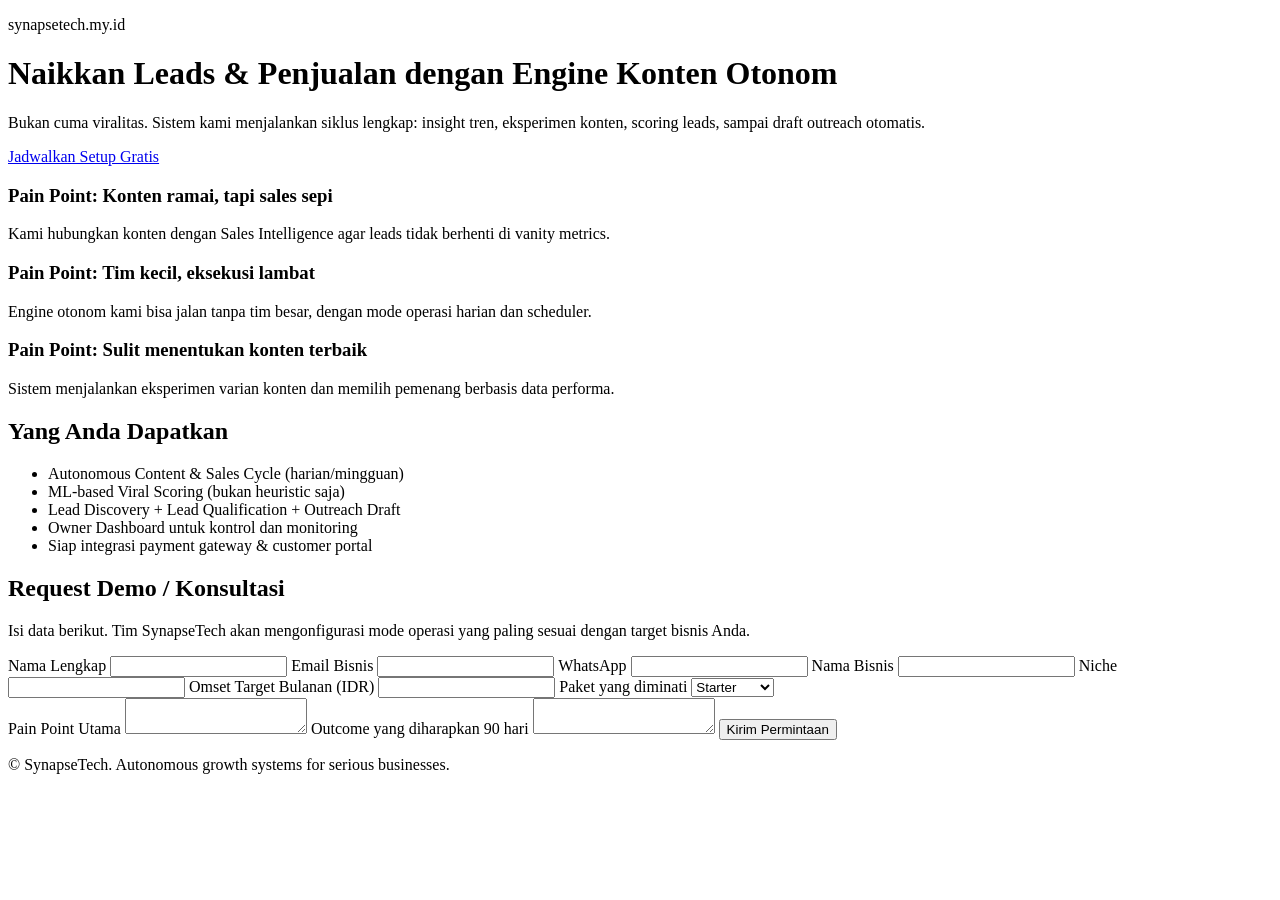
==== website/index.html @ 0252d908 "Add SynapseTech website and customer intake pipeline Co-authored-by: Boy-creator-web <Boy-creator-we" ====
<!doctype html>
<html lang="en">
  <head>
    <meta charset="UTF-8" />
    <meta name="viewport" content="width=device-width, initial-scale=1.0" />
    <title>SynapseTech | Autonomous Viral & Sales Engine</title>
    <meta
      name="description"
      content="SynapseTech membantu bisnis menaikkan leads dan penjualan dengan engine konten viral + sales intelligence yang berjalan otomatis."
    />
    <link rel="stylesheet" href="/styles.css" />
  </head>
  <body>
    <header class="hero">
      <div class="container">
        <p class="eyebrow">synapsetech.my.id</p>
        <h1>Naikkan Leads & Penjualan dengan Engine Konten Otonom</h1>
        <p class="subtitle">
          Bukan cuma viralitas. Sistem kami menjalankan siklus lengkap: insight tren, eksperimen
          konten, scoring leads, sampai draft outreach otomatis.
        </p>
        <a class="btn btn-primary" href="#contact-form">Jadwalkan Setup Gratis</a>
      </div>
    </header>

    <main>
      <section class="section">
        <div class="container grid-3">
          <article class="card">
            <h3>Pain Point: Konten ramai, tapi sales sepi</h3>
            <p>
              Kami hubungkan konten dengan Sales Intelligence agar leads tidak berhenti di vanity
              metrics.
            </p>
          </article>
          <article class="card">
            <h3>Pain Point: Tim kecil, eksekusi lambat</h3>
            <p>
              Engine otonom kami bisa jalan tanpa tim besar, dengan mode operasi harian dan scheduler.
            </p>
          </article>
          <article class="card">
            <h3>Pain Point: Sulit menentukan konten terbaik</h3>
            <p>
              Sistem menjalankan eksperimen varian konten dan memilih pemenang berbasis data performa.
            </p>
          </article>
        </div>
      </section>

      <section class="section section-dark">
        <div class="container">
          <h2>Yang Anda Dapatkan</h2>
          <ul class="feature-list">
            <li>Autonomous Content & Sales Cycle (harian/mingguan)</li>
            <li>ML-based Viral Scoring (bukan heuristic saja)</li>
            <li>Lead Discovery + Lead Qualification + Outreach Draft</li>
            <li>Owner Dashboard untuk kontrol dan monitoring</li>
            <li>Siap integrasi payment gateway & customer portal</li>
          </ul>
        </div>
      </section>

      <section class="section" id="contact-form">
        <div class="container">
          <h2>Request Demo / Konsultasi</h2>
          <p class="subtitle">
            Isi data berikut. Tim SynapseTech akan mengonfigurasi mode operasi yang paling sesuai dengan
            target bisnis Anda.
          </p>

          <form id="intakeForm" class="form">
            <div class="form-grid">
              <label>
                Nama Lengkap
                <input name="full_name" required maxlength="120" />
              </label>
              <label>
                Email Bisnis
                <input name="email" type="email" required maxlength="255" />
              </label>
              <label>
                WhatsApp
                <input name="phone" required maxlength="32" />
              </label>
              <label>
                Nama Bisnis
                <input name="business_name" required maxlength="180" />
              </label>
              <label>
                Niche
                <input name="niche" required maxlength="150" />
              </label>
              <label>
                Omset Target Bulanan (IDR)
                <input name="monthly_revenue_target" type="number" min="0" step="100000" />
              </label>
              <label>
                Paket yang diminati
                <select name="preferred_plan">
                  <option value="starter">Starter</option>
                  <option value="growth">Growth</option>
                  <option value="pro">Pro</option>
                  <option value="enterprise">Enterprise</option>
                </select>
              </label>
            </div>

            <label>
              Pain Point Utama
              <textarea name="pain_point" required maxlength="2000"></textarea>
            </label>

            <label>
              Outcome yang diharapkan 90 hari
              <textarea name="desired_outcome" required maxlength="2000"></textarea>
            </label>

            <button type="submit" class="btn btn-primary">Kirim Permintaan</button>
            <p id="formStatus" class="form-status" aria-live="polite"></p>
          </form>
        </div>
      </section>
    </main>

    <footer class="footer">
      <div class="container">
        <p>© <span id="year"></span> SynapseTech. Autonomous growth systems for serious businesses.</p>
      </div>
    </footer>

    <script src="/script.js"></script>
  </body>
</html>
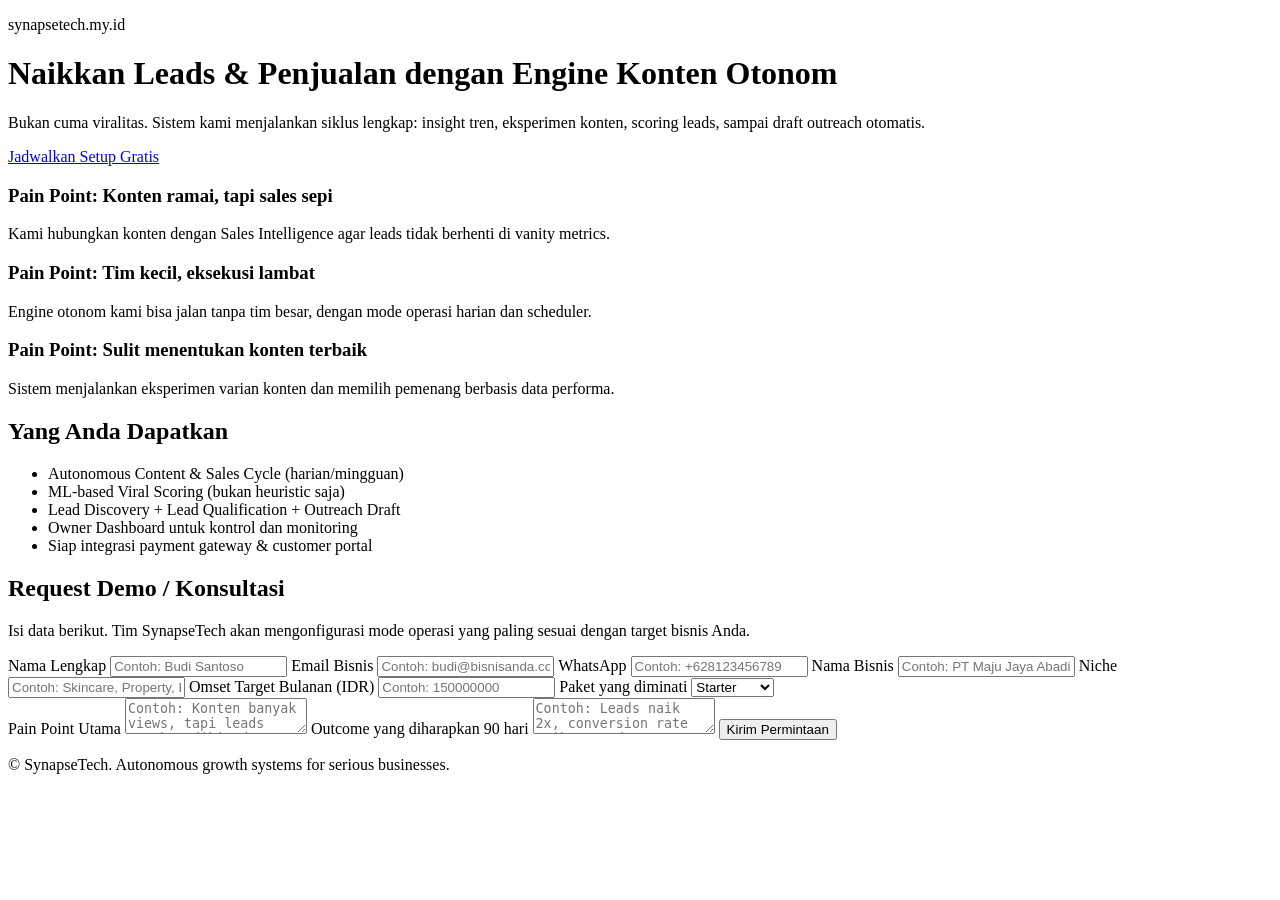
==== commit a0476171: "Add placeholders to intake fields and keep WhatsApp after email Co-authored-by: Boy-creator-web <Boy" ====
--- a/website/index.html
+++ b/website/index.html
@@ -73,27 +73,59 @@
             <div class="form-grid">
               <label>
                 Nama Lengkap
-                <input name="full_name" required maxlength="120" />
+                <input
+                  name="full_name"
+                  required
+                  maxlength="120"
+                  placeholder="Contoh: Budi Santoso"
+                />
               </label>
               <label>
                 Email Bisnis
-                <input name="email" type="email" required maxlength="255" />
+                <input
+                  name="email"
+                  type="email"
+                  required
+                  maxlength="255"
+                  placeholder="Contoh: budi@bisnisanda.com"
+                />
               </label>
               <label>
                 WhatsApp
-                <input name="phone" required maxlength="32" />
+                <input
+                  name="phone"
+                  required
+                  maxlength="32"
+                  placeholder="Contoh: +628123456789"
+                />
               </label>
               <label>
                 Nama Bisnis
-                <input name="business_name" required maxlength="180" />
+                <input
+                  name="business_name"
+                  required
+                  maxlength="180"
+                  placeholder="Contoh: PT Maju Jaya Abadi"
+                />
               </label>
               <label>
                 Niche
-                <input name="niche" required maxlength="150" />
+                <input
+                  name="niche"
+                  required
+                  maxlength="150"
+                  placeholder="Contoh: Skincare, Property, Edukasi"
+                />
               </label>
               <label>
                 Omset Target Bulanan (IDR)
-                <input name="monthly_revenue_target" type="number" min="0" step="100000" />
+                <input
+                  name="monthly_revenue_target"
+                  type="number"
+                  min="0"
+                  step="100000"
+                  placeholder="Contoh: 150000000"
+                />
               </label>
               <label>
                 Paket yang diminati
@@ -108,12 +140,22 @@
 
             <label>
               Pain Point Utama
-              <textarea name="pain_point" required maxlength="2000"></textarea>
+              <textarea
+                name="pain_point"
+                required
+                maxlength="2000"
+                placeholder="Contoh: Konten banyak views, tapi leads masuk sedikit dan closing lambat."
+              ></textarea>
             </label>
 
             <label>
               Outcome yang diharapkan 90 hari
-              <textarea name="desired_outcome" required maxlength="2000"></textarea>
+              <textarea
+                name="desired_outcome"
+                required
+                maxlength="2000"
+                placeholder="Contoh: Leads naik 2x, conversion rate naik 30%, dan proses follow-up lebih cepat."
+              ></textarea>
             </label>
 
             <button type="submit" class="btn btn-primary">Kirim Permintaan</button>
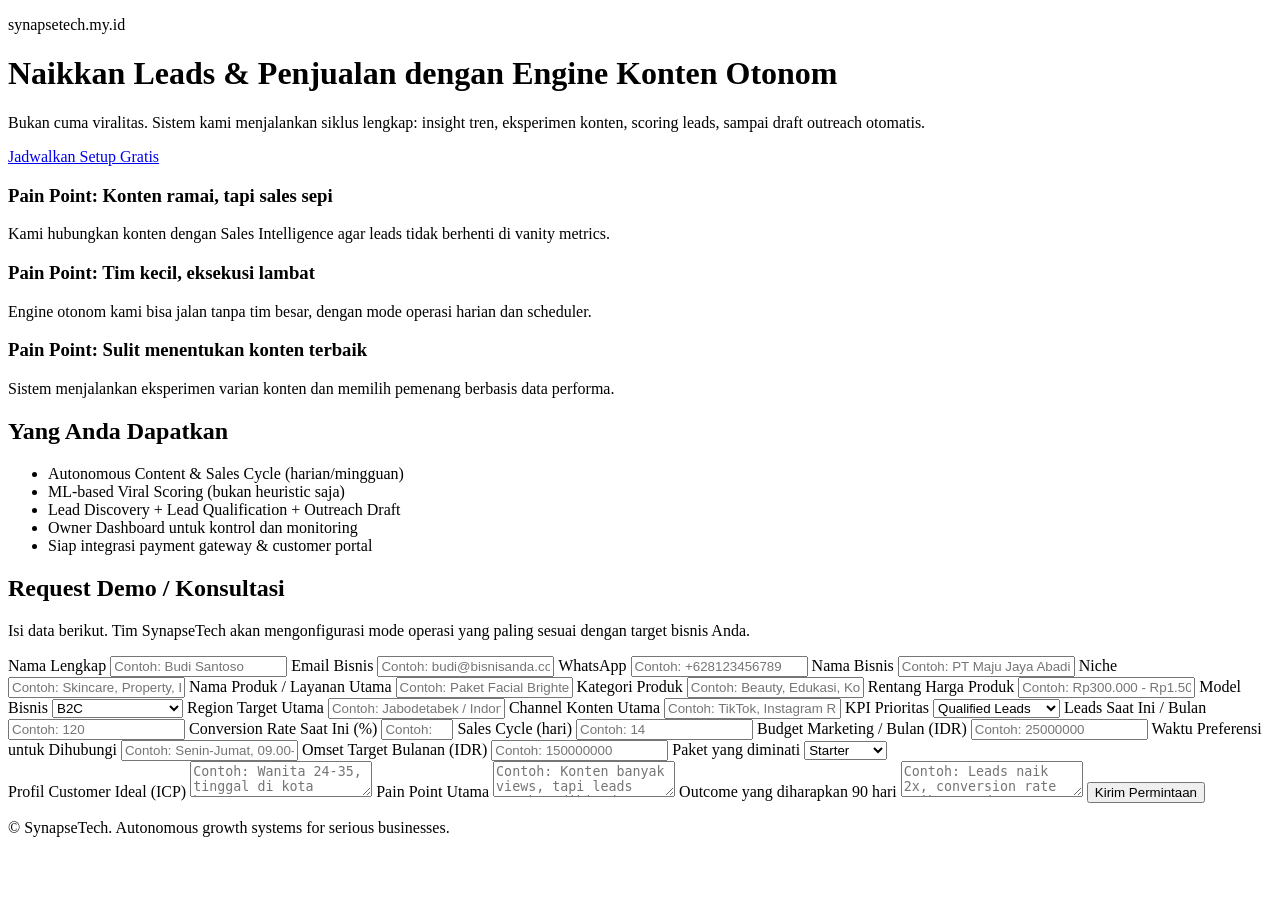
==== commit cdfcd1ee: "Expand customer intake data model for full autonomous engine Co-authored-by: Boy-creator-web <Boy-cr" ====
--- a/website/index.html
+++ b/website/index.html
@@ -118,6 +118,122 @@
                 />
               </label>
               <label>
+                Nama Produk / Layanan Utama
+                <input
+                  name="product_name"
+                  required
+                  maxlength="180"
+                  placeholder="Contoh: Paket Facial Brightening / Kursus Public Speaking"
+                />
+              </label>
+              <label>
+                Kategori Produk
+                <input
+                  name="product_category"
+                  required
+                  maxlength="120"
+                  placeholder="Contoh: Beauty, Edukasi, Konsultan, SaaS"
+                />
+              </label>
+              <label>
+                Rentang Harga Produk
+                <input
+                  name="product_price_range"
+                  required
+                  maxlength="120"
+                  placeholder="Contoh: Rp300.000 - Rp1.500.000"
+                />
+              </label>
+              <label>
+                Model Bisnis
+                <select name="business_model" required>
+                  <option value="b2c">B2C</option>
+                  <option value="b2b">B2B</option>
+                  <option value="hybrid">Hybrid B2B + B2C</option>
+                </select>
+              </label>
+              <label>
+                Region Target Utama
+                <input
+                  name="target_region"
+                  required
+                  maxlength="120"
+                  placeholder="Contoh: Jabodetabek / Indonesia / SEA"
+                />
+              </label>
+              <label>
+                Channel Konten Utama
+                <input
+                  name="main_platforms"
+                  required
+                  maxlength="255"
+                  placeholder="Contoh: TikTok, Instagram Reels, YouTube Shorts"
+                />
+              </label>
+              <label>
+                KPI Prioritas
+                <select name="primary_kpi" required>
+                  <option value="qualified_leads">Qualified Leads</option>
+                  <option value="sales_conversion">Sales Conversion</option>
+                  <option value="revenue_growth">Revenue Growth</option>
+                  <option value="cac_efficiency">CAC Efficiency</option>
+                </select>
+              </label>
+              <label>
+                Leads Saat Ini / Bulan
+                <input
+                  name="current_monthly_leads"
+                  type="number"
+                  required
+                  min="0"
+                  step="1"
+                  placeholder="Contoh: 120"
+                />
+              </label>
+              <label>
+                Conversion Rate Saat Ini (%)
+                <input
+                  name="current_conversion_rate_percent"
+                  type="number"
+                  required
+                  min="0"
+                  max="100"
+                  step="0.1"
+                  placeholder="Contoh: 4.5"
+                />
+              </label>
+              <label>
+                Sales Cycle (hari)
+                <input
+                  name="sales_cycle_days"
+                  type="number"
+                  required
+                  min="0"
+                  step="1"
+                  placeholder="Contoh: 14"
+                />
+              </label>
+              <label>
+                Budget Marketing / Bulan (IDR)
+                <input
+                  name="monthly_marketing_budget"
+                  type="number"
+                  required
+                  min="0"
+                  step="100000"
+                  placeholder="Contoh: 25000000"
+                />
+              </label>
+              <label>
+                Waktu Preferensi untuk Dihubungi
+                <input
+                  name="preferred_contact_time"
+                  required
+                  maxlength="120"
+                  placeholder="Contoh: Senin-Jumat, 09.00-17.00 WIB"
+                />
+              </label>
+              <label>
                 Omset Target Bulanan (IDR)
                 <input
                   name="monthly_revenue_target"
@@ -137,6 +253,16 @@
                 </select>
               </label>
             </div>
+
+            <label>
+              Profil Customer Ideal (ICP)
+              <textarea
+                name="target_customer_profile"
+                required
+                maxlength="2000"
+                placeholder="Contoh: Wanita 24-35, tinggal di kota besar, concern skincare premium, sudah pernah membeli produk kecantikan online."
+              ></textarea>
+            </label>
 
             <label>
               Pain Point Utama
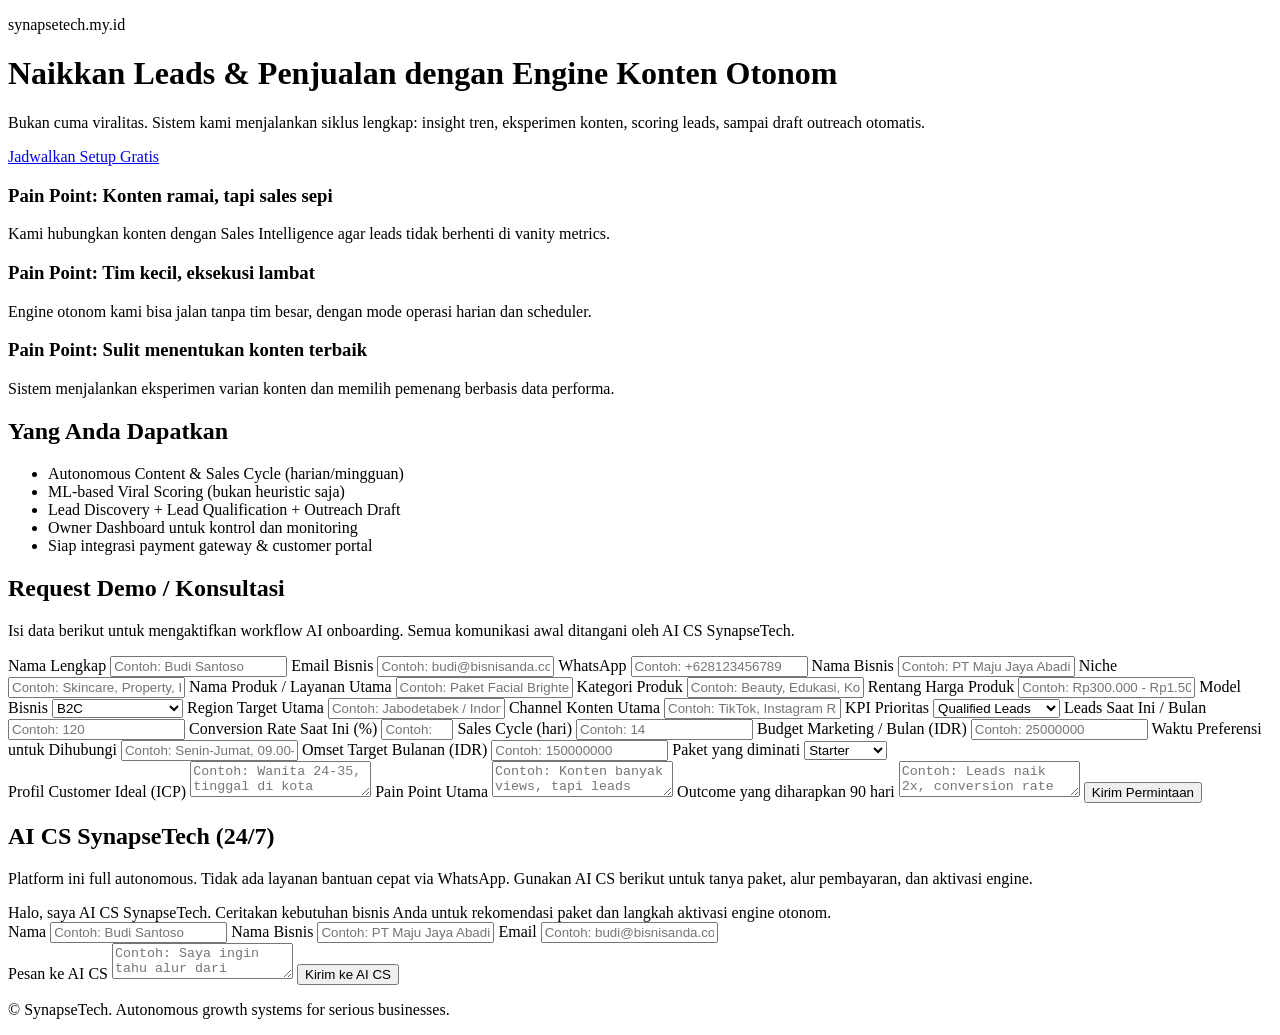
==== commit 3c020da6: "Replace WhatsApp support with autonomous AI CS channel Co-authored-by: Boy-creator-web <Boy-creator-" ====
--- a/website/index.html
+++ b/website/index.html
@@ -65,8 +65,8 @@
         <div class="container">
           <h2>Request Demo / Konsultasi</h2>
           <p class="subtitle">
-            Isi data berikut. Tim SynapseTech akan mengonfigurasi mode operasi yang paling sesuai dengan
-            target bisnis Anda.
+            Isi data berikut untuk mengaktifkan workflow AI onboarding. Semua komunikasi awal ditangani
+            oleh AI CS SynapseTech.
           </p>
 
           <form id="intakeForm" class="form">
@@ -289,6 +289,69 @@
           </form>
         </div>
       </section>
+
+      <section class="section section-dark" id="ai-cs">
+        <div class="container">
+          <h2>AI CS SynapseTech (24/7)</h2>
+          <p class="subtitle">
+            Platform ini full autonomous. Tidak ada layanan bantuan cepat via WhatsApp. Gunakan AI CS
+            berikut untuk tanya paket, alur pembayaran, dan aktivasi engine.
+          </p>
+
+          <div class="ai-cs-widget">
+            <div id="aiCsMessages" class="ai-cs-messages" aria-live="polite">
+              <div class="ai-cs-message ai">
+                Halo, saya AI CS SynapseTech. Ceritakan kebutuhan bisnis Anda untuk rekomendasi paket
+                dan langkah aktivasi engine otonom.
+              </div>
+            </div>
+            <form id="aiCsForm" class="ai-cs-form">
+              <div class="form-grid">
+                <label>
+                  Nama
+                  <input
+                    id="aiCsCustomerName"
+                    name="customer_name"
+                    maxlength="120"
+                    placeholder="Contoh: Budi Santoso"
+                  />
+                </label>
+                <label>
+                  Nama Bisnis
+                  <input
+                    id="aiCsBusinessName"
+                    name="business_name"
+                    maxlength="180"
+                    placeholder="Contoh: PT Maju Jaya Abadi"
+                  />
+                </label>
+                <label>
+                  Email
+                  <input
+                    id="aiCsEmail"
+                    name="email"
+                    type="email"
+                    maxlength="255"
+                    placeholder="Contoh: budi@bisnisanda.com"
+                  />
+                </label>
+              </div>
+              <label>
+                Pesan ke AI CS
+                <textarea
+                  id="aiCsInput"
+                  name="message"
+                  required
+                  maxlength="2000"
+                  placeholder="Contoh: Saya ingin tahu alur dari pembayaran sampai engine jalan otomatis."
+                ></textarea>
+              </label>
+              <button type="submit" class="btn btn-primary">Kirim ke AI CS</button>
+              <p id="aiCsStatus" class="form-status" aria-live="polite"></p>
+            </form>
+          </div>
+        </div>
+      </section>
     </main>
 
     <footer class="footer">
